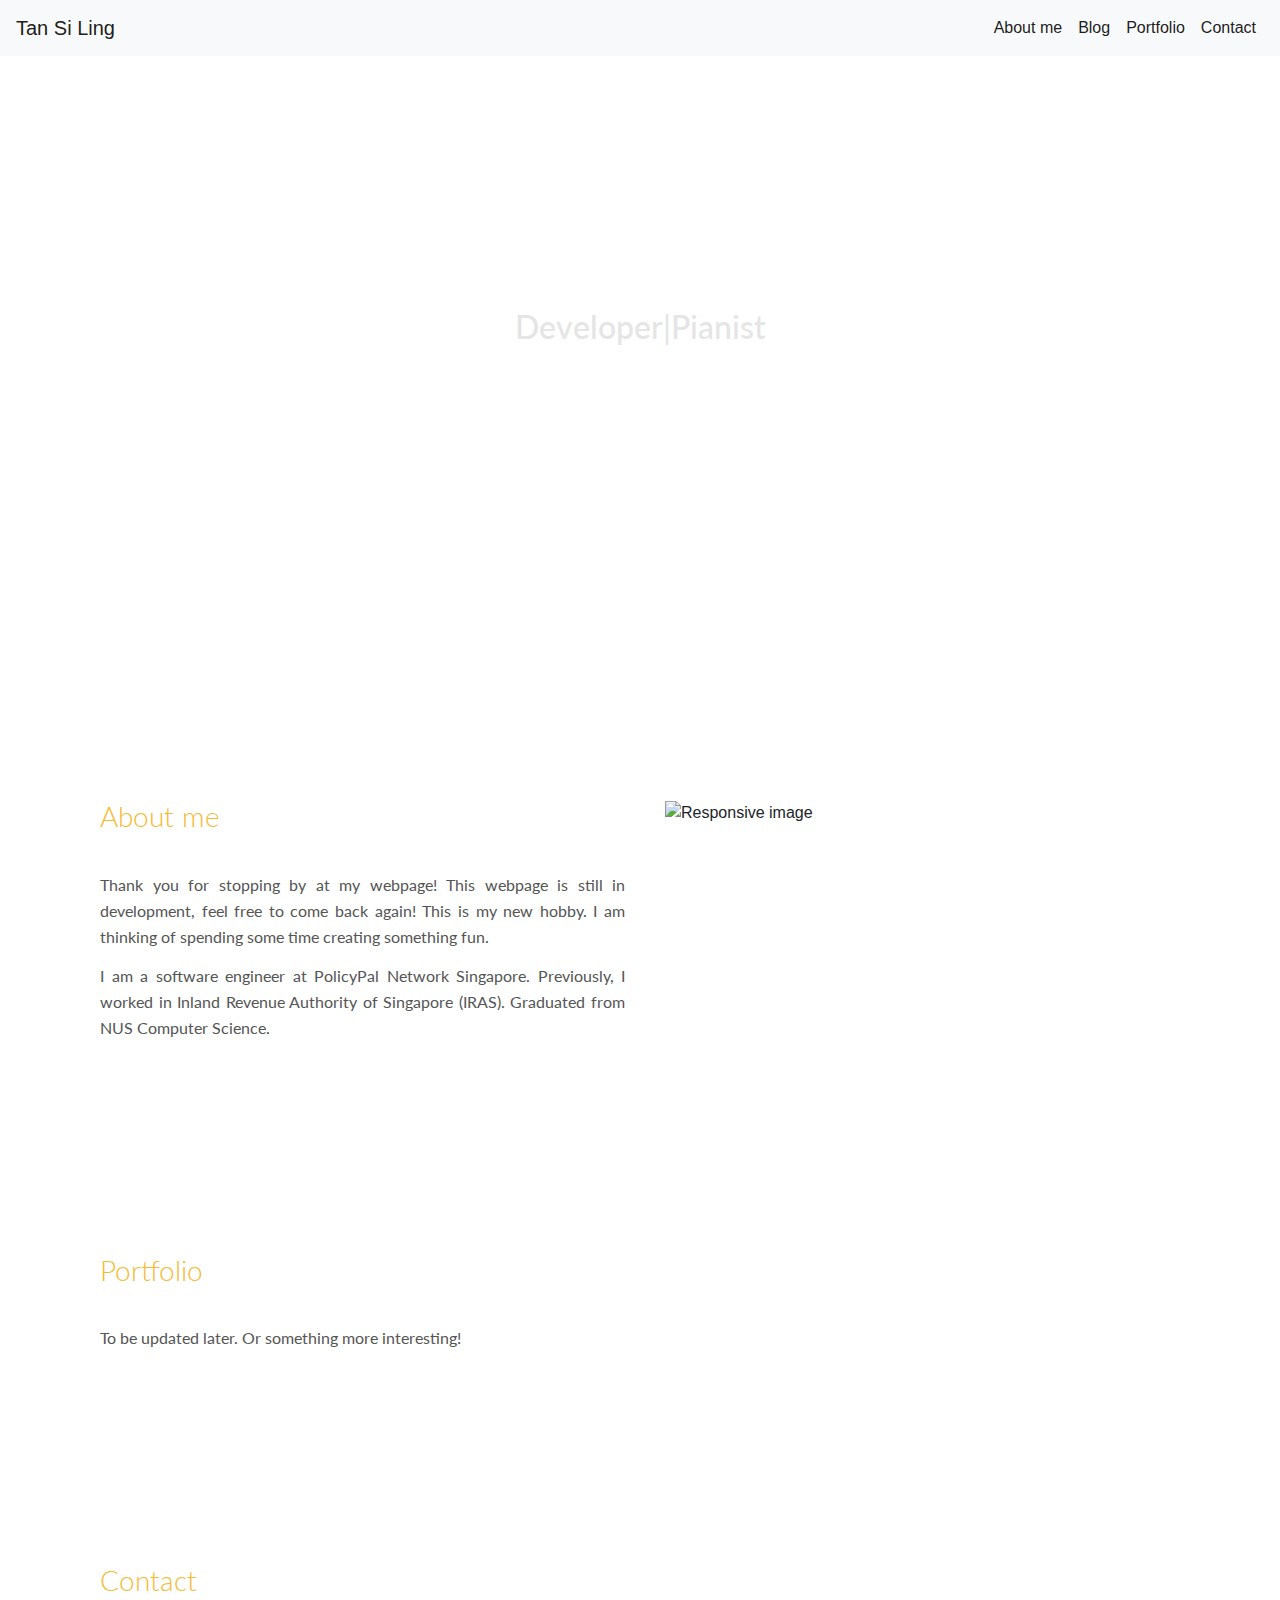
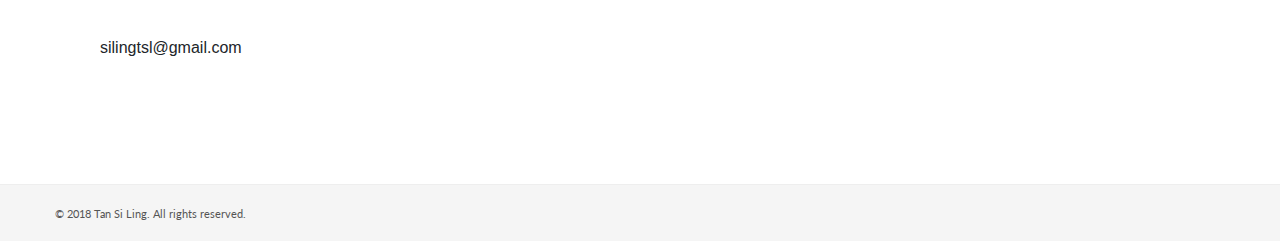
==== index.html @ 0c5203d2 "added in a blogging page" ====
<!doctype html>
<html lang="en">
<head>
    <!-- Required meta tags -->
    <meta charset="utf-8">
    <meta name="viewport" content="width=device-width, initial-scale=1, shrink-to-fit=no">
    <!-- Bootstrap CSS -->
    <link rel="stylesheet" href="https://maxcdn.bootstrapcdn.com/bootstrap/4.0.0/css/bootstrap.min.css" integrity="sha384-Gn5384xqQ1aoWXA+058RXPxPg6fy4IWvTNh0E263XmFcJlSAwiGgFAW/dAiS6JXm" crossorigin="anonymous">
    <link rel="stylesheet" href="css/style.css">
    <!--Google Fonts -->
    <link href="https://fonts.googleapis.com/css?family=Lato:300" rel="stylesheet">
    <!-- Font Awesome -->
    <link rel="stylesheet" href="https://use.fontawesome.com/releases/v5.2.0/css/all.css" integrity="sha384-hWVjflwFxL6sNzntih27bfxkr27PmbbK/iSvJ+a4+0owXq79v+lsFkW54bOGbiDQ" crossorigin="anonymous">
    <script defer src="https://use.fontawesome.com/releases/v5.0.8/js/solid.js" integrity="sha384-+Ga2s7YBbhOD6nie0DzrZpJes+b2K1xkpKxTFFcx59QmVPaSA8c7pycsNaFwUK6l" crossorigin="anonymous"></script>
    <script defer src="https://use.fontawesome.com/releases/v5.0.8/js/fontawesome.js" integrity="sha384-7ox8Q2yzO/uWircfojVuCQOZl+ZZBg2D2J5nkpLqzH1HY0C1dHlTKIbpRz/LG23c" crossorigin="anonymous"></script>
    <title>Si Ling</title>
    <link rel="shortcut icon" href="img/favicon-leaf.ico">
</head>
<body>
    <nav class="navbar navbar-expand-lg navbar-light bg-light fixed-top">
        <a class="navbar-brand" href="#">Tan Si Ling</a>
        <button class="navbar-toggler" type="button" data-toggle="collapse" data-target="#navbarNavAltMarkup" aria-controls="navbarNavAltMarkup" aria-expanded="false" aria-label="Toggle navigation">
            <span class="navbar-toggler-icon"></span>
        </button>
        <div class="collapse navbar-collapse justify-content-end" id="navbarNavAltMarkup">
            <div class="navbar-nav">
                <a class="nav-item nav-link active" href="#aboutMe">About me</a>
                <a class="nav-item nav-link active" href="blog/index.html">Blog</a>
                <a class="nav-item nav-link active" href="#portfolio">Portfolio</a>
                <a class="nav-item nav-link active" href="#contact">Contact</a>
            </div>
        </div>
    </nav>

    <div class = "header">
        <h1>Hello, I'm Si Ling</h1>
        <h3>Developer|Pianist</h3>
    </div>

    <div class="container-fluid" id="aboutMe">
        <div class="row">
            <div class="col-sm">
                <h2 class = "lead">About me</h2>
                <p>Thank you for stopping by at my webpage! This webpage is still in development,
                    feel free to come back again! This is my new hobby. I am thinking of spending some time creating
                    something fun.</p>

                <p>I am a software engineer at PolicyPal Network Singapore. Previously, I worked in Inland Revenue
                    Authority of Singapore (IRAS). Graduated from NUS Computer Science.</p>
            </div>
            <div class="col-sm">
                <img src="img/profile.jpg" class="img-fluid" alt="Responsive image">
            </div>
        </div>
    </div>

    <div class="container-fluid" id="portfolio">
        <div class="row">
            <div class="col">
                <h2 class = "lead">Portfolio</h2>
                <p>To be updated later. Or something more interesting!</p>
            </div>
        </div>
    </div>

    <div class="container-fluid" id="contact">
        <div class="row">
            <div class="col">
                <h2 class = "lead">Contact</h2>
                <a class="u-email email" href="mailto:silingtsl@gmail.com">
                    <i class="far fa-envelope fa-fw"></i> silingtsl@gmail.com
                </a>
                <br>
                <br>
                <a href="https://www.facebook.com/silingtsl" title="Facebook">
                    <i class="fab fa-facebook-square fa-3x fa-fw"></i>
                </a>
                <a href="https://github.com/SiLingTan" title="GitHub">
                    <i class="fab fa-github-square fa-3x fa-fw"></i>
                </a>
                <a href="https://plus.google.com/u/0/102076529459781693962" title="Google+">
                    <i class="fab fa-google-plus-square fa-3x fa-fw"></i>
                </a>
                <a href="https://www.linkedin.com/in/tan-si-ling-1179233b/" title="LinkedIn">
                    <i class="fab fa-linkedin fa-3x fa-fw"></i>
                </a>
                <a href="https://twitter.com/silingpiano" title="Twitter">
                    <i class="fab fa-twitter-square fa-3x fa-fw"></i>
                </a>
            </div>
        </div>
    </div>

    <div class="footer">
        <p>&copy; 2018 Tan Si Ling. All rights reserved.</p>
    </div>

    <!-- Optional JavaScript -->
    <!-- jQuery first, then Popper.js, then Bootstrap JS -->
    <script src="https://code.jquery.com/jquery-3.2.1.slim.min.js" integrity="sha384-KJ3o2DKtIkvYIK3UENzmM7KCkRr/rE9/Qpg6aAZGJwFDMVNA/GpGFF93hXpG5KkN" crossorigin="anonymous"></script>
    <script src="https://cdnjs.cloudflare.com/ajax/libs/popper.js/1.12.9/umd/popper.min.js" integrity="sha384-ApNbgh9B+Y1QKtv3Rn7W3mgPxhU9K/ScQsAP7hUibX39j7fakFPskvXusvfa0b4Q" crossorigin="anonymous"></script>
    <script src="https://maxcdn.bootstrapcdn.com/bootstrap/4.0.0/js/bootstrap.min.js" integrity="sha384-JZR6Spejh4U02d8jOt6vLEHfe/JQGiRRSQQxSfFWpi1MquVdAyjUar5+76PVCmYl" crossorigin="anonymous"></script>
</body>
</html>
---- css/style.css ----
/* Style the header */
.header {

    width: 100%;
    height: 700px;
    color: white;
    padding-top: 250px;
    text-align: center;
    background-size: cover;
    background-image: url("../img/hero.jpg");
}
/* Increase the font size of the <h1> element */
.header h1 {
    font-family: 'Lato', sans-serif;
    font-size: 40px;
    letter-spacing: 2px;
    text-transform: uppercase;
}
.header h3 {
    font-family: 'Lato', sans-serif;
    color: #e5e5e5;
    font-size: 32px;
    padding: 2px;
}

#aboutMe,
#portfolio,
#contact,
#blog{
    padding: 100px 100px;
}
#aboutMe .col{
    margin-right: 50px;
    margin-left: 50px;
}
#aboutMe img{
    padding-left: 10px;
    padding-right: 10px;
    height: auto;
}
#contact a{
    color: inherit;
    text-decoration: inherit;
    cursor: inherit;
}

.lead {
    font-size: 28px;
    font-family: 'Lato', sans-serif;
    color: #F5BA32;
    padding-bottom: 30px;
}

p {
    font-family: 'Lato', sans-serif;
    color: #555;
    font-weight: 400;
    font-size: 16px;
    margin-bottom: 13px;
    line-height: 1.625em;
    text-align: justify;
}

.footer {
    border-top: 1px solid #eee;
    background-color: #F5F5F5;
    color: #555;
    padding: 20px 0 5px 0;
}
.footer p {
    font-family: 'Lato', sans-serif;
    font-size: 11px;
    text-align: left;
    margin-left: 55px;
    line-height: 1.625em;
}

/* Display on mobile */
@media screen and (max-width: 768px) {

    .header {
        height: 700px;
        padding-top: 250px;
        text-align: center;
        color: white;
        background-image: url("../img/hero.jpg");
    }
    .header h1 {
        font-family: 'Lato', sans-serif;
        font-size: 26px;
        letter-spacing: 2px;
        text-transform: uppercase;
    }
    .header h3 {
        font-family: 'Lato', sans-serif;
        color: #e5e5e5;
        font-size: 22px;
        padding: 2px;
    }

    #aboutMe,
    #portfolio,
    #contact,
    #blog{
        padding-top: 70px;
        padding-left: 30px;
        padding-right: 30px;
        padding-bottom: 30px;
    }
    #aboutMe img{
        padding-top: 34px;
        padding-left: 10px;
        padding-right: 10px;
        height: auto;
    }

    .footer p {
        text-align: center;
        margin-left: 0px;
    }
}
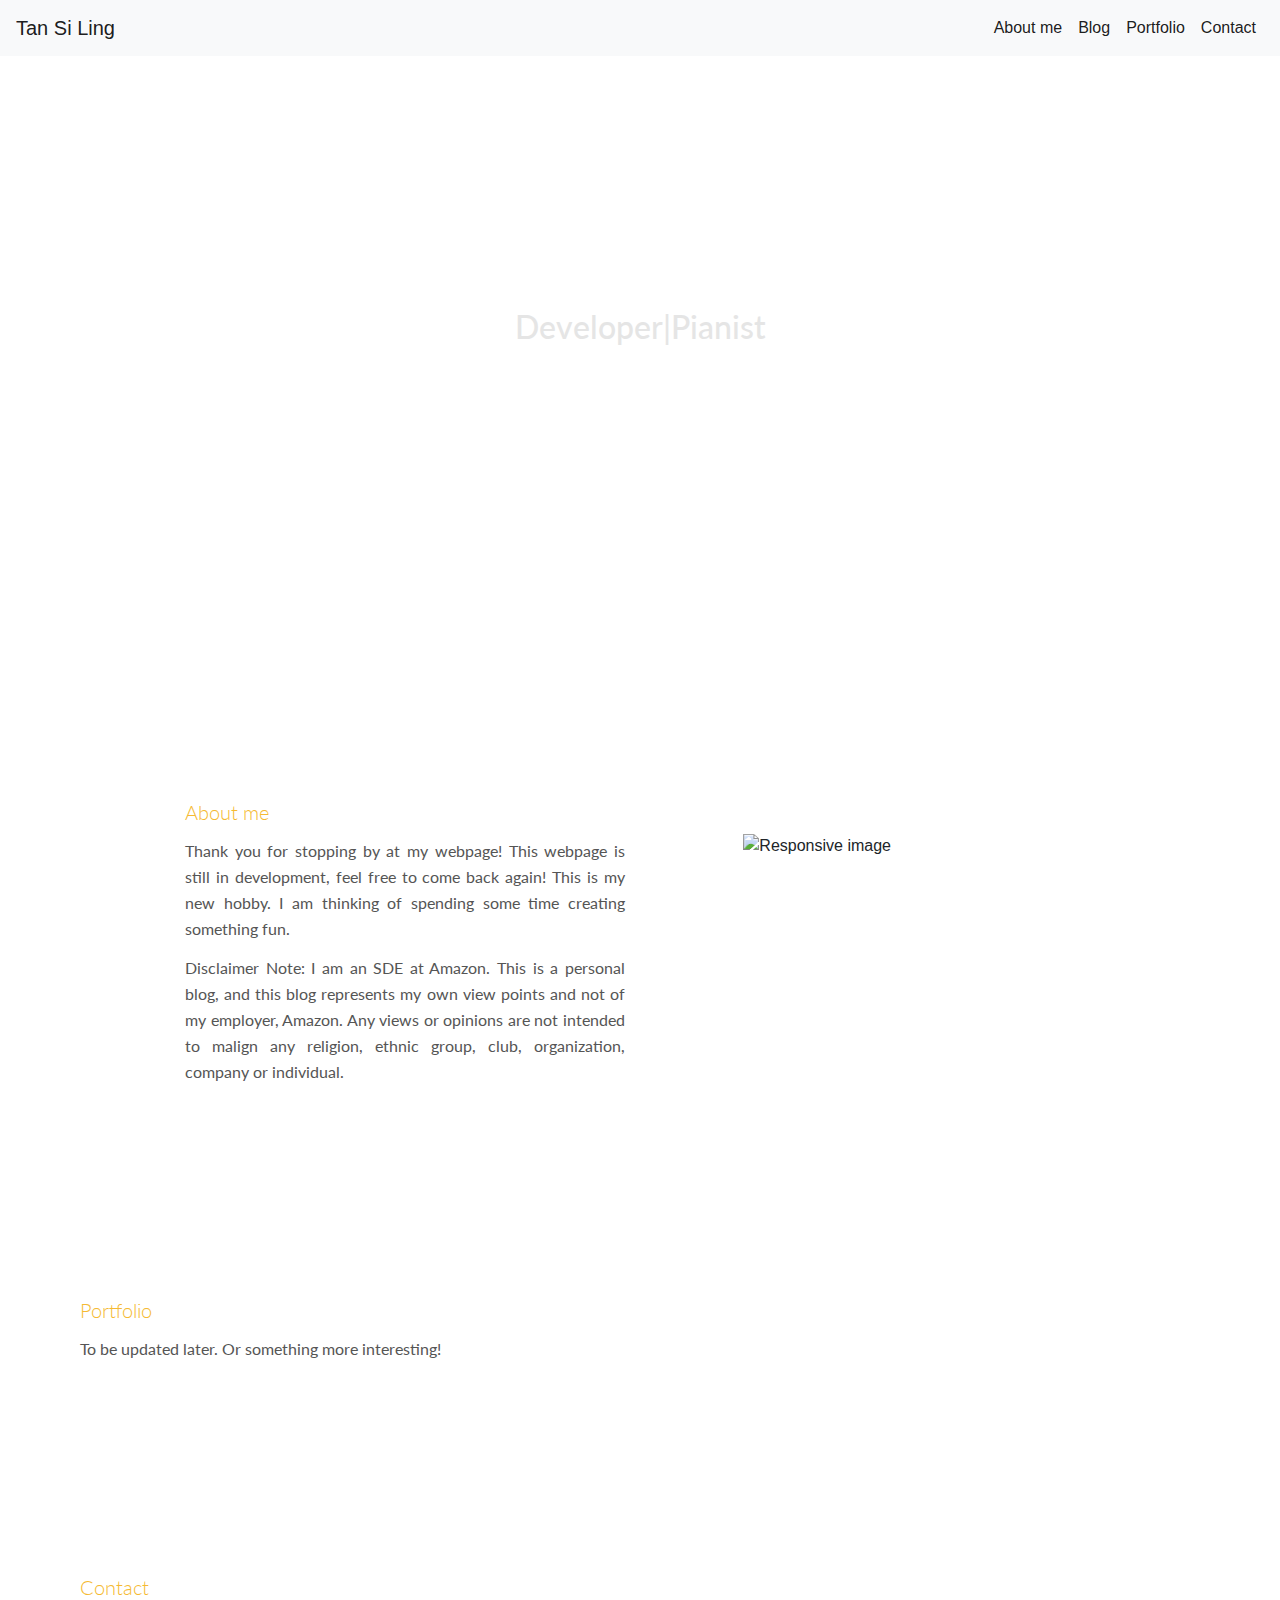
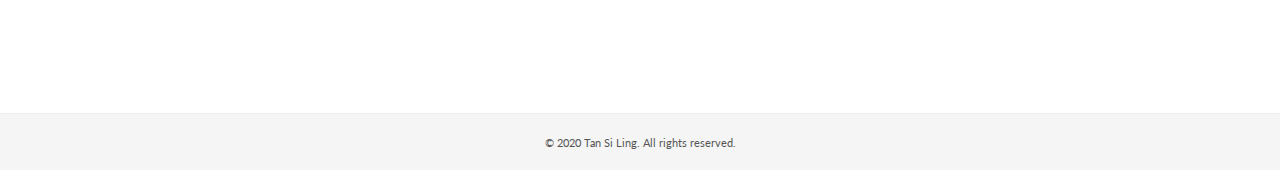
==== commit 2f2c9d86: "chore: added disclaimer" ====
--- a/index.html
+++ b/index.html
@@ -39,16 +39,21 @@
 
     <div class="container-fluid" id="aboutMe">
         <div class="row">
-            <div class="col-sm">
+            <div class="col-sm-6">
                 <h2 class = "lead">About me</h2>
                 <p>Thank you for stopping by at my webpage! This webpage is still in development,
                     feel free to come back again! This is my new hobby. I am thinking of spending some time creating
                     something fun.</p>
 
-                <p>I am a software engineer at PolicyPal Network Singapore. Previously, I worked in Inland Revenue
-                    Authority of Singapore (IRAS). Graduated from NUS Computer Science.</p>
+                <p>Disclaimer Note: I am an SDE at Amazon. This is a personal blog, and this blog represents my
+                    own view points and not of my employer, Amazon. Any views or opinions are not intended
+                    to malign any religion, ethnic group, club, organization, company or individual.</p>
+
+
             </div>
-            <div class="col-sm">
+            <div class="col-sm-1">
+            </div>
+            <div class="col-sm-5">
                 <img src="img/profile.jpg" class="img-fluid" alt="Responsive image">
             </div>
         </div>
@@ -67,19 +72,11 @@
         <div class="row">
             <div class="col">
                 <h2 class = "lead">Contact</h2>
-                <a class="u-email email" href="mailto:silingtsl@gmail.com">
-                    <i class="far fa-envelope fa-fw"></i> silingtsl@gmail.com
-                </a>
-                <br>
-                <br>
                 <a href="https://www.facebook.com/silingtsl" title="Facebook">
                     <i class="fab fa-facebook-square fa-3x fa-fw"></i>
                 </a>
                 <a href="https://github.com/SiLingTan" title="GitHub">
                     <i class="fab fa-github-square fa-3x fa-fw"></i>
-                </a>
-                <a href="https://plus.google.com/u/0/102076529459781693962" title="Google+">
-                    <i class="fab fa-google-plus-square fa-3x fa-fw"></i>
                 </a>
                 <a href="https://www.linkedin.com/in/tan-si-ling-1179233b/" title="LinkedIn">
                     <i class="fab fa-linkedin fa-3x fa-fw"></i>
@@ -92,7 +89,7 @@
     </div>
 
     <div class="footer">
-        <p>&copy; 2018 Tan Si Ling. All rights reserved.</p>
+        <p>&copy; 2020 Tan Si Ling. All rights reserved.</p>
     </div>
 
     <!-- Optional JavaScript -->
--- a/css/style.css
+++ b/css/style.css
@@ -1,25 +1,21 @@
-/* Style the header */
+/* Display on mobile */
 .header {
-
-    width: 100%;
     height: 700px;
-    color: white;
     padding-top: 250px;
     text-align: center;
-    background-size: cover;
+    color: white;
     background-image: url("../img/hero.jpg");
 }
-/* Increase the font size of the <h1> element */
 .header h1 {
     font-family: 'Lato', sans-serif;
-    font-size: 40px;
+    font-size: 26px;
     letter-spacing: 2px;
     text-transform: uppercase;
 }
 .header h3 {
     font-family: 'Lato', sans-serif;
     color: #e5e5e5;
-    font-size: 32px;
+    font-size: 22px;
     padding: 2px;
 }
 
@@ -27,31 +23,96 @@
 #portfolio,
 #contact,
 #blog{
-    padding: 100px 100px;
-}
-#aboutMe .col{
-    margin-right: 50px;
-    margin-left: 50px;
-}
+    padding-top: 75px;
+    padding-left: 30px;
+    padding-right: 30px;
+    padding-bottom: 30px;
+}
+
 #aboutMe img{
-    padding-left: 10px;
-    padding-right: 10px;
+    padding-top: 34px;
+    padding-left: 85px;
+    padding-right: 85px;
     height: auto;
 }
+
+/* Recipe page */
+#menu {
+    padding-top: 80px;
+    padding-bottom: 25px;
+}
+
+#menu .list-group-item img {
+    height: 25px;
+    width: 25px;
+}
+
+#menu .menu-image {
+    padding: 20px 30px;
+}
+
+#ingredients,
+#directions {
+    padding-top: 25px;
+    padding-bottom: 25px;
+}
+
+#menu,
+#ingredients,
+#directions {
+    padding-left: 30px;
+    padding-right: 30px;
+}
+
+/* Blog page */
+#v-pills-tab a{
+    font-family: 'Lato', sans-serif;
+    color: black;
+}
+
+#v-pills-tab > .active{
+    background-color: #e5e5e5;
+}
+
+.card-deck .my-card {
+    padding-bottom: 30px;
+}
+
+.my-card .card{
+    padding: 0px;
+    margin: 0px;
+}
+
+.receipe-list {
+    width: 100%;
+    height: 450px;
+}
+
+.list-page {
+    overflow-x: hidden;
+    padding-right: 6px;
+}
+
 #contact a{
     color: inherit;
     text-decoration: inherit;
     cursor: inherit;
+    font-family: 'Lato', sans-serif;
 }
 
 .lead {
-    font-size: 28px;
+    font-size: 18px;
     font-family: 'Lato', sans-serif;
     color: #F5BA32;
-    padding-bottom: 30px;
-}
-
-p {
+    padding-bottom: 2px;
+}
+
+.lead a:hover, a:visited, a:link, a:active{
+    text-decoration: none;
+}
+
+p,
+ul li {
     font-family: 'Lato', sans-serif;
     color: #555;
     font-weight: 400;
@@ -67,17 +128,16 @@
     color: #555;
     padding: 20px 0 5px 0;
 }
+
 .footer p {
+    text-align: center;
     font-family: 'Lato', sans-serif;
     font-size: 11px;
-    text-align: left;
-    margin-left: 55px;
     line-height: 1.625em;
 }
 
-/* Display on mobile */
-@media screen and (max-width: 768px) {
-
+/* Display on portrait tablets and large phones */
+@media screen and (min-width: 600px) {
     .header {
         height: 700px;
         padding-top: 250px;
@@ -102,11 +162,12 @@
     #portfolio,
     #contact,
     #blog{
-        padding-top: 70px;
+        padding-top: 80px;
         padding-left: 30px;
         padding-right: 30px;
         padding-bottom: 30px;
     }
+
     #aboutMe img{
         padding-top: 34px;
         padding-left: 10px;
@@ -114,8 +175,225 @@
         height: auto;
     }
 
-    .footer p {
+    /* Recipe page */
+    #menu {
+        padding-top: 85px;
+        padding-bottom: 10px;
+    }
+
+    #menu .list-group-item img {
+        height: 25px;
+        width: 25px;
+    }
+
+    #ingredients,
+    #directions {
+        padding-top: 25px;
+        padding-bottom: 25px;
+    }
+
+    #menu,
+    #ingredients,
+    #directions {
+        padding-left: 45px;
+        padding-right: 60px;
+    }
+
+
+    /* Blog page */
+    .card-deck .my-card {
+        padding-bottom: 42px;
+    }
+
+    .list-page {
+        overflow-x: hidden;
+        padding-right: 15px;
+    }
+
+    .lead {
+        font-size: 18px;
+        font-family: 'Lato', sans-serif;
+        color: #F5BA32;
+        padding-bottom: 2px;
+    }
+
+    .lead a:hover, a:visited, a:link, a:active{
+        text-decoration: none;
+    }
+}
+
+/* Display on medium sized devices (landscape tablets) */
+@media only screen and (min-width: 768px) {
+    .header {
+        height: 700px;
+        padding-top: 250px;
         text-align: center;
-        margin-left: 0px;
+        color: white;
+        background-image: url("../img/hero.jpg");
+    }
+    .header h1 {
+        font-family: 'Lato', sans-serif;
+        font-size: 26px;
+        letter-spacing: 2px;
+        text-transform: uppercase;
+    }
+    .header h3 {
+        font-family: 'Lato', sans-serif;
+        color: #e5e5e5;
+        font-size: 22px;
+        padding: 2px;
+    }
+
+    #aboutMe,
+    #portfolio,
+    #contact,
+    #blog {
+        padding-top: 83px;
+        padding-left: 30px;
+        padding-right: 30px;
+        padding-bottom: 30px;
+    }
+
+    #aboutMe img {
+        padding-top: 34px;
+        padding-left: 10px;
+        padding-right: 10px;
+        height: auto;
+    }
+
+    /* Recipe page */
+    #menu {
+        padding-top: 93px;
+        padding-bottom: 10px;
+    }
+
+    #menu .list-group-item img {
+        height: 35px;
+        width: 35px;
+    }
+
+    #ingredients,
+    #directions {
+        padding-top: 25px;
+        padding-bottom: 25px;
+    }
+
+    #menu,
+    #ingredients,
+    #directions {
+        padding-left: 48px;
+        padding-right: 63px;
+    }
+
+
+    /* Blog page*/
+    .list-page {
+        overflow-x: hidden;
+        padding-right: 15px;
+    }
+
+    .lead {
+        font-size: 18px;
+        font-family: 'Lato', sans-serif;
+        color: #F5BA32;
+        padding-bottom: 2px;
+    }
+
+    .lead a:hover, a:visited, a:link, a:active{
+        text-decoration: none;
+    }
+}
+
+/* Display on laptops and desktops */
+@media only screen and (min-width: 1200px) {
+    /* Style the header */
+    .header {
+        width: 100%;
+        height: 700px;
+        color: white;
+        padding-top: 250px;
+        text-align: center;
+        background-size: cover;
+        background-image: url("../img/hero.jpg");
+    }
+    /* Increase the font size of the <h1> element */
+    .header h1 {
+        font-family: 'Lato', sans-serif;
+        font-size: 40px;
+        letter-spacing: 2px;
+        text-transform: uppercase;
+    }
+    .header h3 {
+        font-family: 'Lato', sans-serif;
+        color: #e5e5e5;
+        font-size: 32px;
+        padding: 2px;
+    }
+
+    #aboutMe,
+    #portfolio,
+    #contact,
+    #blog {
+        padding: 100px 80px;
+    }
+    #aboutMe .row{
+        max-width: 980px;
+        min-width: 320px;
+        margin: 0 auto;
+        padding-left: 20px;
+        padding-right: 20px;
+    }
+    #aboutMe .col{
+        margin-right: 50px;
+        margin-left: 50px;
+    }
+    #aboutMe img{
+        padding-left: 10px;
+        padding-right: 10px;
+        height: auto;
+    }
+
+    /* Recipe page */
+    #menu {
+        padding-top: 93px;
+        padding-bottom: 10px;
+    }
+
+    #menu .list-group-item img {
+        height: 35px;
+        width: 35px;
+    }
+
+    #menu .menu-image {
+        padding: 5px 50px 0px 180px;
+    }
+
+    #menu,
+    #ingredients,
+    #directions {
+        padding-left: 70px;
+        padding-right: 80px;
+    }
+
+    #ingredients,
+    #directions {
+        padding-top: 38px;
+        padding-bottom: 38px;
+    }
+
+    .list-page {
+        overflow-x: hidden;
+        padding-right: 20px;
+    }
+
+    .lead {
+        font-size: 20px;
+        font-family: 'Lato', sans-serif;
+        color: #F5BA32;
+        padding-bottom: 6px;
+    }
+
+    .lead a:hover, a:visited, a:link, a:active{
+        text-decoration: none;
     }
 }